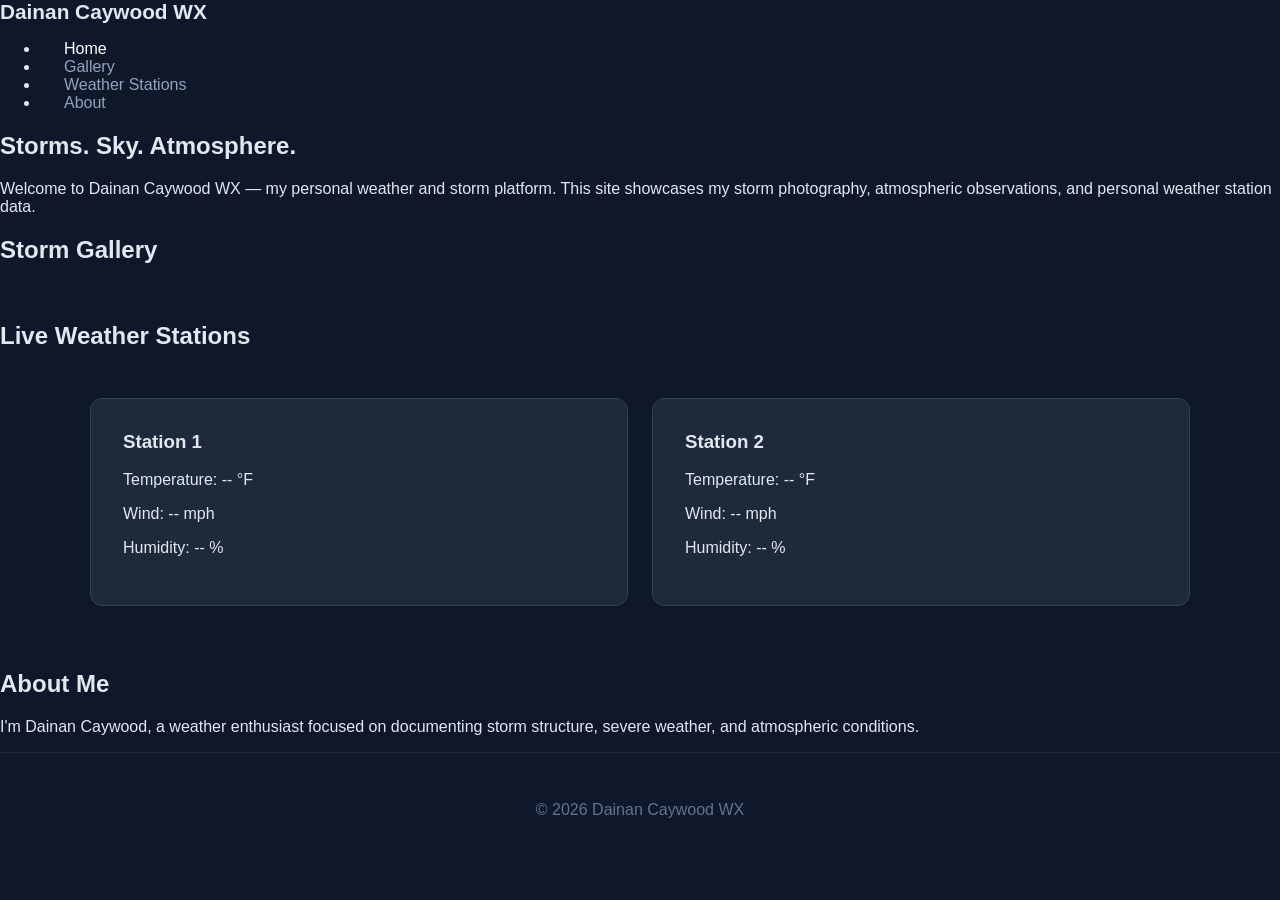
==== index.html @ 6d4f1e47 "Update index.html" ====
<!DOCTYPE html>
<html lang="en">
<head>
  <meta charset="UTF-8">
  <title>Dainan Caywood WX</title>
  <meta name="viewport" content="width=device-width, initial-scale=1.0">
  <link rel="stylesheet" href="style.css">
</head>
<body>

<header>
  <div class="logo">Dainan Caywood WX</div>
  <nav>
    <ul class="nav-links">
      <li><a href="#home" class="active">Home</a></li>
      <li><a href="#gallery">Gallery</a></li>
      <li><a href="#stations">Weather Stations</a></li>
      <li><a href="#about">About</a></li>
    </ul>
  </nav>
</header>

<main>

  <!-- HOME -->
  <section id="home" class="tab-content active">
    <h1>Storms. Sky. Atmosphere.</h1>
    <p>
      Welcome to Dainan Caywood WX — my personal weather and storm platform.
      This site showcases my storm photography, atmospheric observations,
      and personal weather station data.
    </p>
  </section>

  <!-- GALLERY -->
  <section id="gallery" class="tab-content">
    <h1>Storm Gallery</h1>
    <div class="gallery-grid">
      <img src="images/storm1.jpg" alt="">
      <img src="images/storm2.jpg" alt="">
      <img src="images/storm3.jpg" alt="">
      <img src="images/storm4.jpg" alt="">
    </div>
  </section>

  <!-- WEATHER STATIONS -->
  <section id="stations" class="tab-content">
    <h1>Live Weather Stations</h1>

    <div class="station-grid">
      <div class="station-card">
        <h3>Station 1</h3>
        <p>Temperature: -- °F</p>
        <p>Wind: -- mph</p>
        <p>Humidity: -- %</p>
      </div>

      <div class="station-card">
        <h3>Station 2</h3>
        <p>Temperature: -- °F</p>
        <p>Wind: -- mph</p>
        <p>Humidity: -- %</p>
      </div>
    </div>
  </section>

  <!-- ABOUT -->
  <section id="about" class="tab-content">
    <h1>About Me</h1>
    <p>
      I'm Dainan Caywood, a weather enthusiast focused on documenting
      storm structure, severe weather, and atmospheric conditions.
    </p>
  </section>

</main>

<footer>
  <p>© 2026 Dainan Caywood WX</p>
</footer>

<script src="script.js"></script>
</body>
</html>
---- style.css ----
body {
  margin: 0;
  font-family: 'Segoe UI', sans-serif;
  background: #0f172a;
  color: #e2e8f0;
}

/* NAVBAR */
.navbar {
  display: flex;
  justify-content: space-between;
  align-items: center;
  padding: 1.2rem 2rem;
  background: #020617;
  border-bottom: 1px solid #1e293b;
}

.logo {
  font-size: 1.3rem;
  font-weight: 600;
}

nav a {
  color: #94a3b8;
  margin-left: 1.5rem;
  text-decoration: none;
  font-weight: 500;
  transition: 0.2s;
}

nav a:hover,
nav a.active {
  color: white;
}

/* HERO */
.hero {
  text-align: center;
  padding: 6rem 2rem;
  background: linear-gradient(to bottom, #0f172a, #020617);
}

.hero h1 {
  font-size: 3rem;
  margin-bottom: 1rem;
}

.hero p {
  color: #94a3b8;
}

/* CONTENT */
.content {
  max-width: 900px;
  margin: 4rem auto;
  padding: 0 2rem;
  line-height: 1.7;
}

.page-header {
  text-align: center;
  padding: 4rem 2rem 2rem;
}

.page-header h1 {
  font-size: 2.5rem;
}

/* GALLERY */
.gallery {
  max-width: 1200px;
  margin: 2rem auto 4rem;
  padding: 0 2rem;
  display: grid;
  grid-template-columns: repeat(auto-fit, minmax(300px, 1fr));
  gap: 1rem;
}

.gallery img {
  width: 100%;
  border-radius: 10px;
  transition: 0.3s;
}

.gallery img:hover {
  transform: scale(1.03);
}

/* WEATHER STATIONS */
.station-grid {
  max-width: 1100px;
  margin: 3rem auto 4rem;
  padding: 0 2rem;
  display: grid;
  grid-template-columns: repeat(auto-fit, minmax(300px, 1fr));
  gap: 1.5rem;
}

.station-card {
  background: #1e293b;
  padding: 2rem;
  border-radius: 12px;
  border: 1px solid #334155;
}

.station-card h3 {
  margin-top: 0;
}

/* FOOTER */
footer {
  text-align: center;
  padding: 2rem;
  border-top: 1px solid #1e293b;
  color: #64748b;
}
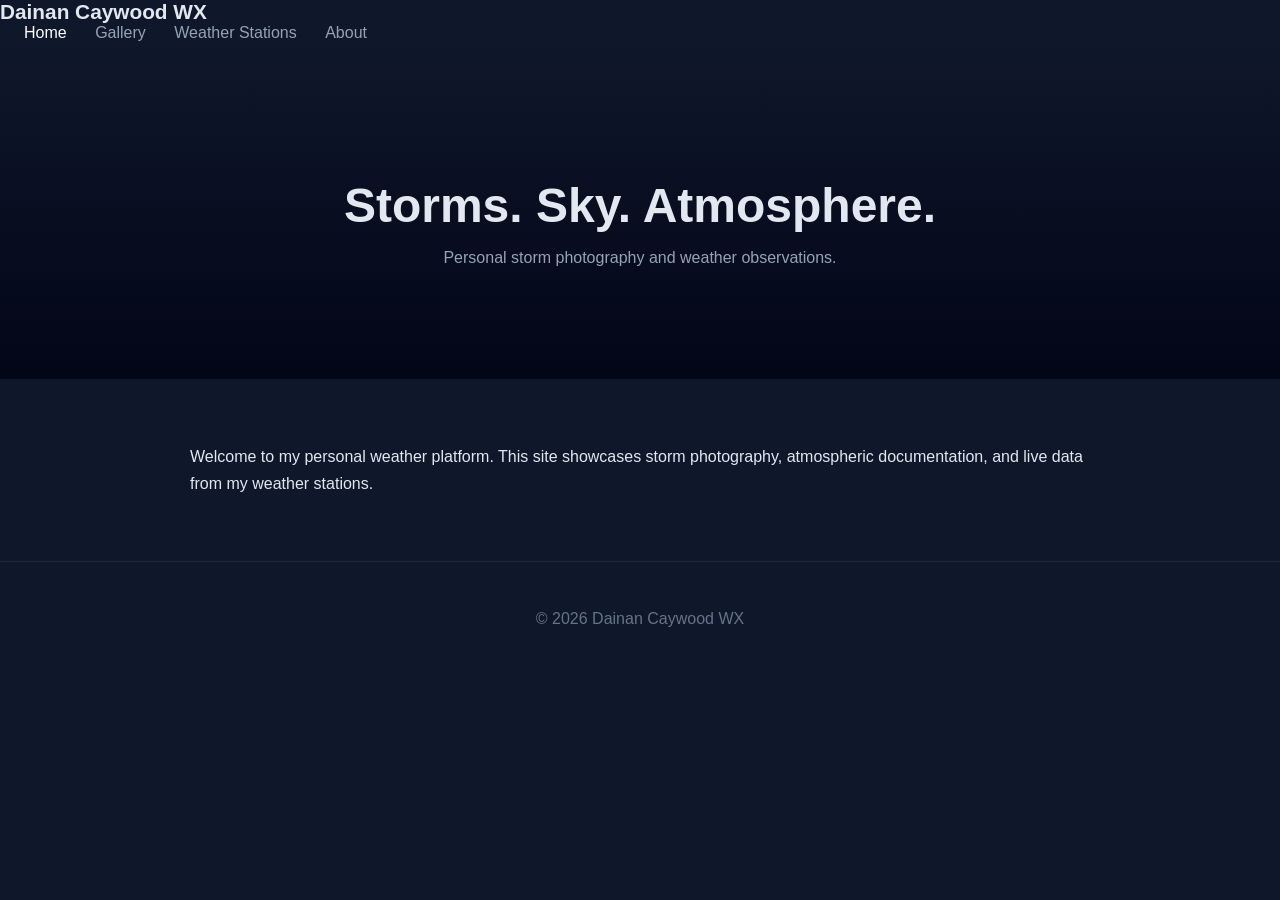
==== commit 386ec133: "Update index.html" ====
--- a/index.html
+++ b/index.html
@@ -11,74 +11,29 @@
 <header>
   <div class="logo">Dainan Caywood WX</div>
   <nav>
-    <ul class="nav-links">
-      <li><a href="#home" class="active">Home</a></li>
-      <li><a href="#gallery">Gallery</a></li>
-      <li><a href="#stations">Weather Stations</a></li>
-      <li><a href="#about">About</a></li>
-    </ul>
+    <a href="index.html" class="active">Home</a>
+    <a href="gallery.html">Gallery</a>
+    <a href="stations.html">Weather Stations</a>
+    <a href="about.html">About</a>
   </nav>
 </header>
 
-<main>
+<section class="hero">
+  <h1>Storms. Sky. Atmosphere.</h1>
+  <p>Personal storm photography and weather observations.</p>
+</section>
 
-  <!-- HOME -->
-  <section id="home" class="tab-content active">
-    <h1>Storms. Sky. Atmosphere.</h1>
-    <p>
-      Welcome to Dainan Caywood WX — my personal weather and storm platform.
-      This site showcases my storm photography, atmospheric observations,
-      and personal weather station data.
-    </p>
-  </section>
-
-  <!-- GALLERY -->
-  <section id="gallery" class="tab-content">
-    <h1>Storm Gallery</h1>
-    <div class="gallery-grid">
-      <img src="images/storm1.jpg" alt="">
-      <img src="images/storm2.jpg" alt="">
-      <img src="images/storm3.jpg" alt="">
-      <img src="images/storm4.jpg" alt="">
-    </div>
-  </section>
-
-  <!-- WEATHER STATIONS -->
-  <section id="stations" class="tab-content">
-    <h1>Live Weather Stations</h1>
-
-    <div class="station-grid">
-      <div class="station-card">
-        <h3>Station 1</h3>
-        <p>Temperature: -- °F</p>
-        <p>Wind: -- mph</p>
-        <p>Humidity: -- %</p>
-      </div>
-
-      <div class="station-card">
-        <h3>Station 2</h3>
-        <p>Temperature: -- °F</p>
-        <p>Wind: -- mph</p>
-        <p>Humidity: -- %</p>
-      </div>
-    </div>
-  </section>
-
-  <!-- ABOUT -->
-  <section id="about" class="tab-content">
-    <h1>About Me</h1>
-    <p>
-      I'm Dainan Caywood, a weather enthusiast focused on documenting
-      storm structure, severe weather, and atmospheric conditions.
-    </p>
-  </section>
-
-</main>
+<section class="content">
+  <p>
+    Welcome to my personal weather platform. This site showcases
+    storm photography, atmospheric documentation, and live data
+    from my weather stations.
+  </p>
+</section>
 
 <footer>
   <p>© 2026 Dainan Caywood WX</p>
 </footer>
 
-<script src="script.js"></script>
 </body>
 </html>
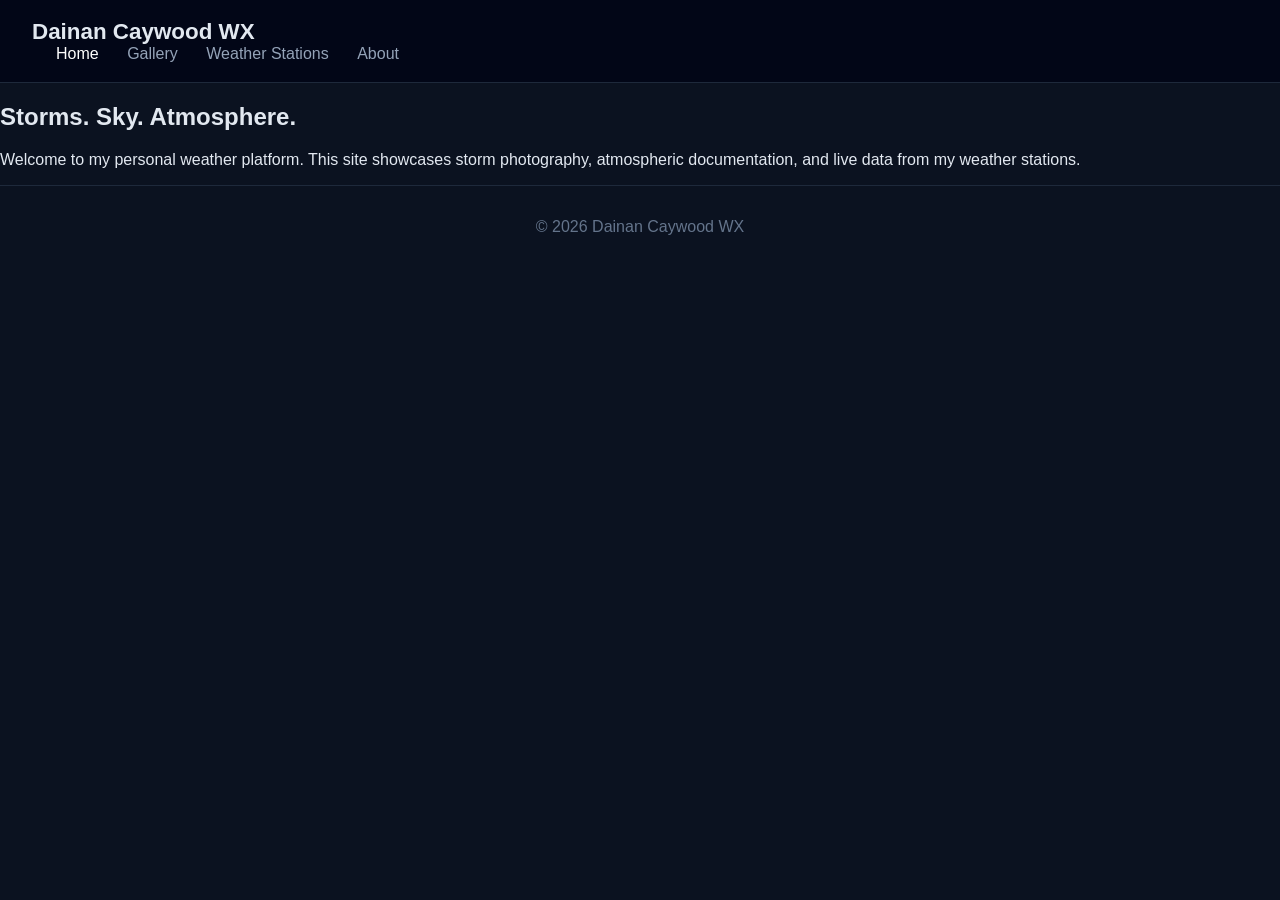
==== commit b9988c4d: "Update index.html" ====
--- a/index.html
+++ b/index.html
@@ -9,30 +9,32 @@
 <body>
 
 <header>
-  <div class="logo">Dainan Caywood WX</div>
-  <nav>
-    <a href="index.html" class="active">Home</a>
-    <a href="gallery.html">Gallery</a>
-    <a href="stations.html">Weather Stations</a>
-    <a href="about.html">About</a>
-  </nav>
+  <div class="header-container">
+    <div class="logo">Dainan Caywood WX</div>
+    <nav>
+      <a href="index.html" class="active">Home</a>
+      <a href="gallery.html">Gallery</a>
+      <a href="stations.html">Weather Stations</a>
+      <a href="about.html">About</a>
+    </nav>
+  </div>
 </header>
 
-<section class="hero">
-  <h1>Storms. Sky. Atmosphere.</h1>
-  <p>Personal storm photography and weather observations.</p>
-</section>
-
-<section class="content">
-  <p>
-    Welcome to my personal weather platform. This site showcases
-    storm photography, atmospheric documentation, and live data
-    from my weather stations.
-  </p>
-</section>
+<main>
+  <section class="content-box">
+    <h1>Storms. Sky. Atmosphere.</h1>
+    <p>
+      Welcome to my personal weather platform. This site showcases
+      storm photography, atmospheric documentation, and live data
+      from my weather stations.
+    </p>
+  </section>
+</main>
 
 <footer>
-  <p>© 2026 Dainan Caywood WX</p>
+  <div class="footer-content">
+    © 2026 Dainan Caywood WX
+  </div>
 </footer>
 
 </body>
--- a/style.css
+++ b/style.css
@@ -1,12 +1,12 @@
 body {
   margin: 0;
   font-family: 'Segoe UI', sans-serif;
-  background: #0f172a;
+  background: #0b1220;
   color: #e2e8f0;
 }
 
-/* NAVBAR */
-.navbar {
+/* Header */
+header {
   display: flex;
   justify-content: space-between;
   align-items: center;
@@ -16,16 +16,15 @@
 }
 
 .logo {
-  font-size: 1.3rem;
+  font-size: 1.4rem;
   font-weight: 600;
 }
 
 nav a {
   color: #94a3b8;
+  text-decoration: none;
   margin-left: 1.5rem;
-  text-decoration: none;
   font-weight: 500;
-  transition: 0.2s;
 }
 
 nav a:hover,
@@ -33,66 +32,38 @@
   color: white;
 }
 
-/* HERO */
+/* Hero */
 .hero {
   text-align: center;
   padding: 6rem 2rem;
-  background: linear-gradient(to bottom, #0f172a, #020617);
 }
 
 .hero h1 {
   font-size: 3rem;
-  margin-bottom: 1rem;
 }
 
-.hero p {
-  color: #94a3b8;
+/* Pages */
+.page, .content {
+  max-width: 1100px;
+  margin: 3rem auto;
+  padding: 0 2rem;
 }
 
-/* CONTENT */
-.content {
-  max-width: 900px;
-  margin: 4rem auto;
-  padding: 0 2rem;
-  line-height: 1.7;
-}
-
-.page-header {
-  text-align: center;
-  padding: 4rem 2rem 2rem;
-}
-
-.page-header h1 {
-  font-size: 2.5rem;
-}
-
-/* GALLERY */
-.gallery {
-  max-width: 1200px;
-  margin: 2rem auto 4rem;
-  padding: 0 2rem;
+/* Gallery */
+.gallery-grid {
   display: grid;
   grid-template-columns: repeat(auto-fit, minmax(300px, 1fr));
   gap: 1rem;
 }
 
-.gallery img {
+.gallery-grid img {
   width: 100%;
   border-radius: 10px;
-  transition: 0.3s;
 }
 
-.gallery img:hover {
-  transform: scale(1.03);
-}
-
-/* WEATHER STATIONS */
+/* Stations */
 .station-grid {
-  max-width: 1100px;
-  margin: 3rem auto 4rem;
-  padding: 0 2rem;
   display: grid;
-  grid-template-columns: repeat(auto-fit, minmax(300px, 1fr));
   gap: 1.5rem;
 }
 
@@ -103,11 +74,7 @@
   border: 1px solid #334155;
 }
 
-.station-card h3 {
-  margin-top: 0;
-}
-
-/* FOOTER */
+/* Footer */
 footer {
   text-align: center;
   padding: 2rem;
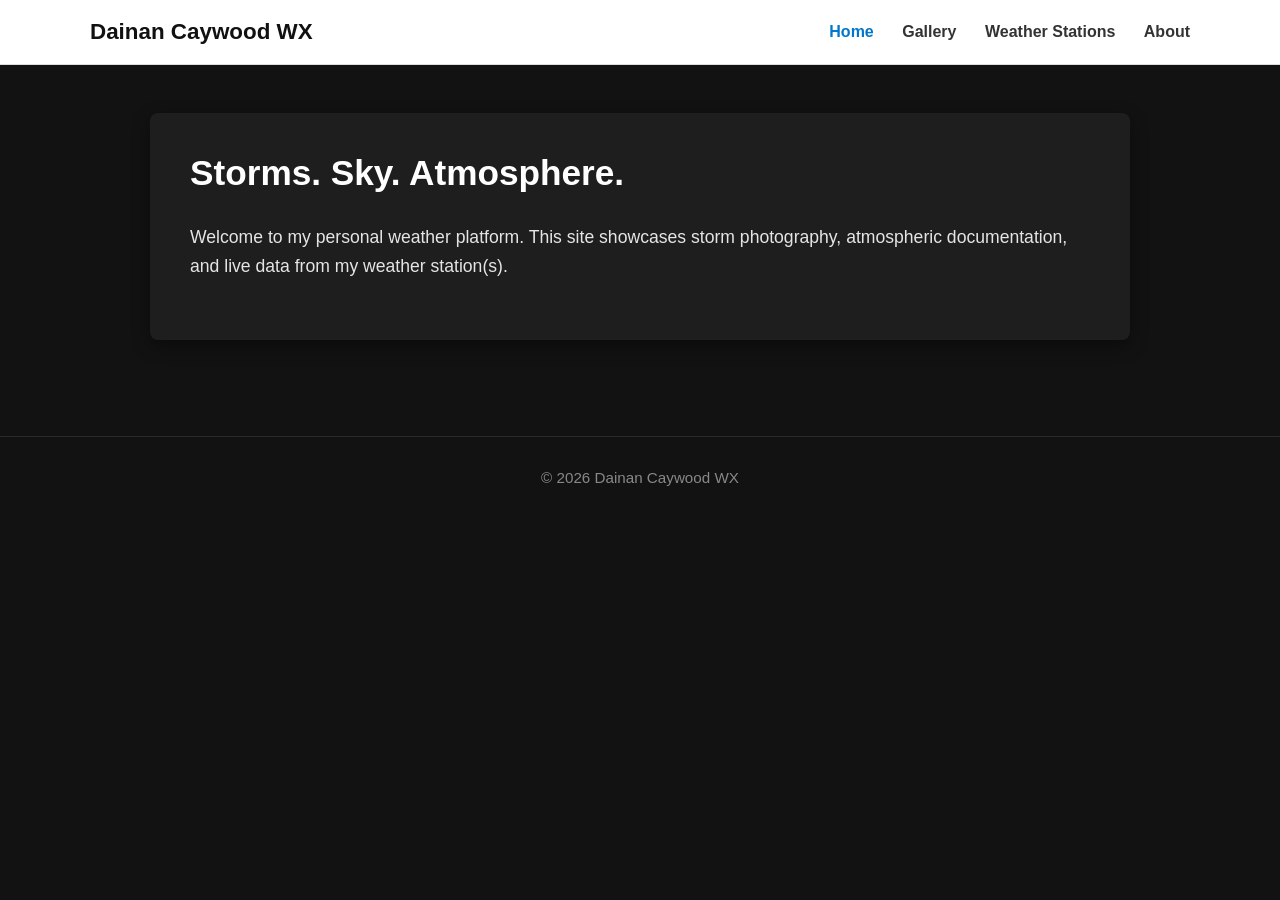
==== commit 31d718fa: "Update index.html" ====
--- a/index.html
+++ b/index.html
@@ -26,7 +26,7 @@
     <p>
       Welcome to my personal weather platform. This site showcases
       storm photography, atmospheric documentation, and live data
-      from my weather stations.
+      from my weather station(s).
     </p>
   </section>
 </main>
--- a/style.css
+++ b/style.css
@@ -1,83 +1,83 @@
+/* PAGE BACKGROUND */
 body {
   margin: 0;
-  font-family: 'Segoe UI', sans-serif;
-  background: #0b1220;
-  color: #e2e8f0;
+  font-family: Arial, sans-serif;
+  background-color: #121212; /* dark background */
+  color: #e5e5e5;
 }
 
-/* Header */
+/* HEADER (White) */
 header {
+  background-color: white;
+  border-bottom: 1px solid #ddd;
+}
+
+.header-container {
+  max-width: 1100px;
+  margin: 0 auto;
+  padding: 1.2rem 2rem;
   display: flex;
   justify-content: space-between;
   align-items: center;
-  padding: 1.2rem 2rem;
-  background: #020617;
-  border-bottom: 1px solid #1e293b;
 }
 
+/* LOGO */
 .logo {
   font-size: 1.4rem;
-  font-weight: 600;
+  font-weight: bold;
+  color: #111;
 }
 
+/* NAV */
 nav a {
-  color: #94a3b8;
   text-decoration: none;
+  color: #333;
   margin-left: 1.5rem;
-  font-weight: 500;
+  font-weight: 600;
+  transition: 0.2s ease;
 }
 
 nav a:hover,
 nav a.active {
-  color: white;
+  color: #0077cc;
 }
 
-/* Hero */
-.hero {
-  text-align: center;
-  padding: 6rem 2rem;
+/* MAIN LAYOUT */
+main {
+  padding: 3rem 2rem;
 }
 
-.hero h1 {
-  font-size: 3rem;
+/* CENTERED CONTENT BOX (STRATUS style but darker theme) */
+.content-box {
+  background-color: #1e1e1e;
+  max-width: 900px;
+  margin: 0 auto;
+  padding: 2.5rem;
+  border-radius: 8px;
+  box-shadow: 0 6px 18px rgba(0,0,0,0.4);
 }
 
-/* Pages */
-.page, .content {
-  max-width: 1100px;
-  margin: 3rem auto;
-  padding: 0 2rem;
+/* HEADINGS */
+h1 {
+  margin-top: 0;
+  font-size: 2.2rem;
+  color: #ffffff;
 }
 
-/* Gallery */
-.gallery-grid {
-  display: grid;
-  grid-template-columns: repeat(auto-fit, minmax(300px, 1fr));
-  gap: 1rem;
+p {
+  line-height: 1.7;
+  font-size: 1.1rem;
 }
 
-.gallery-grid img {
-  width: 100%;
-  border-radius: 10px;
+/* FOOTER */
+footer {
+  margin-top: 3rem;
+  padding: 2rem 0;
+  border-top: 1px solid #2a2a2a;
 }
 
-/* Stations */
-.station-grid {
-  display: grid;
-  gap: 1.5rem;
+.footer-content {
+  text-align: center;
+  color: #888;
+  font-size: 0.95rem;
 }
-
-.station-card {
-  background: #1e293b;
-  padding: 2rem;
-  border-radius: 12px;
-  border: 1px solid #334155;
-}
-
-/* Footer */
-footer {
-  text-align: center;
-  padding: 2rem;
-  border-top: 1px solid #1e293b;
-  color: #64748b;
-}
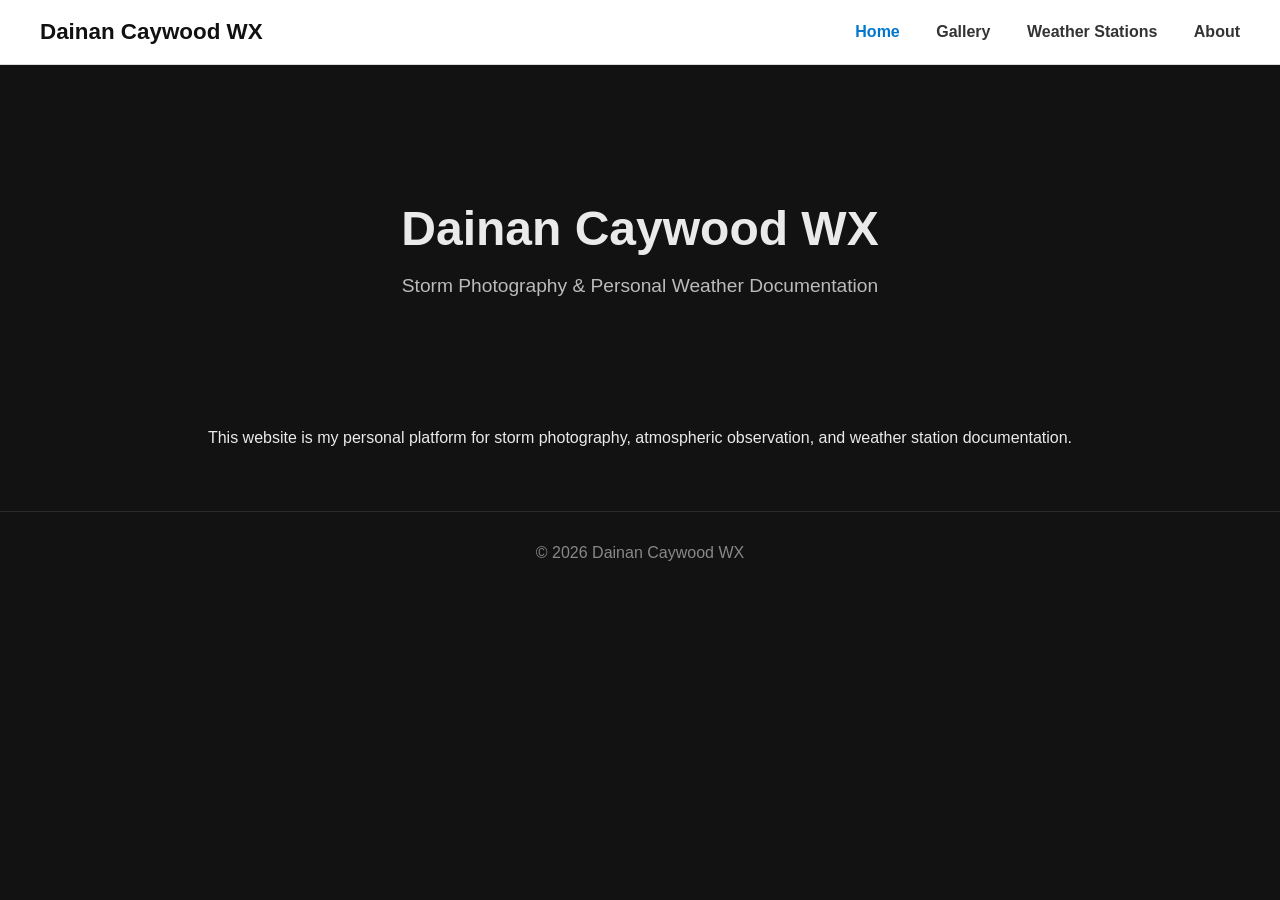
==== commit 021aa318: "Update index.html" ====
--- a/index.html
+++ b/index.html
@@ -1,40 +1,45 @@
 <!DOCTYPE html>
 <html lang="en">
 <head>
-  <meta charset="UTF-8">
-  <title>Dainan Caywood WX</title>
-  <meta name="viewport" content="width=device-width, initial-scale=1.0">
-  <link rel="stylesheet" href="style.css">
+<meta charset="UTF-8">
+<title>Dainan Caywood WX</title>
+<link rel="stylesheet" href="style.css">
 </head>
+
 <body>
 
 <header>
-  <div class="header-container">
-    <div class="logo">Dainan Caywood WX</div>
-    <nav>
-      <a href="index.html" class="active">Home</a>
-      <a href="gallery.html">Gallery</a>
-      <a href="stations.html">Weather Stations</a>
-      <a href="about.html">About</a>
-    </nav>
-  </div>
+<div class="header-container">
+<div class="logo">Dainan Caywood WX</div>
+
+<nav>
+<a href="index.html" class="active">Home</a>
+<a href="gallery.html">Gallery</a>
+<a href="stations.html">Weather Stations</a>
+<a href="about.html">About</a>
+</nav>
+
+</div>
 </header>
 
 <main>
-  <section class="content-box">
-    <h1>Storms. Sky. Atmosphere.</h1>
-    <p>
-      Welcome to my personal weather platform. This site showcases
-      storm photography, atmospheric documentation, and live data
-      from my weather station(s).
-    </p>
-  </section>
+
+<section class="hero">
+<h1>Dainan Caywood WX</h1>
+<p>Storm Photography & Personal Weather Documentation</p>
+</section>
+
+<section class="section">
+<p>
+This website is my personal platform for storm photography,
+atmospheric observation, and weather station documentation.
+</p>
+</section>
+
 </main>
 
 <footer>
-  <div class="footer-content">
-    © 2026 Dainan Caywood WX
-  </div>
+© 2026 Dainan Caywood WX
 </footer>
 
 </body>
--- a/style.css
+++ b/style.css
@@ -1,40 +1,36 @@
-/* PAGE BACKGROUND */
 body {
   margin: 0;
   font-family: Arial, sans-serif;
-  background-color: #121212; /* dark background */
-  color: #e5e5e5;
+  background-color: #121212;
+  color: #eaeaea;
 }
 
-/* HEADER (White) */
+/* HEADER */
 header {
-  background-color: white;
+  background: white;
   border-bottom: 1px solid #ddd;
 }
 
 .header-container {
-  max-width: 1100px;
-  margin: 0 auto;
+  max-width: 1200px;
+  margin: auto;
   padding: 1.2rem 2rem;
   display: flex;
   justify-content: space-between;
   align-items: center;
 }
 
-/* LOGO */
 .logo {
   font-size: 1.4rem;
   font-weight: bold;
   color: #111;
 }
 
-/* NAV */
 nav a {
   text-decoration: none;
   color: #333;
-  margin-left: 1.5rem;
+  margin-left: 2rem;
   font-weight: 600;
-  transition: 0.2s ease;
 }
 
 nav a:hover,
@@ -42,42 +38,64 @@
   color: #0077cc;
 }
 
-/* MAIN LAYOUT */
-main {
-  padding: 3rem 2rem;
+/* HERO */
+.hero {
+  text-align: center;
+  padding: 6rem 2rem 4rem;
 }
 
-/* CENTERED CONTENT BOX (STRATUS style but darker theme) */
-.content-box {
-  background-color: #1e1e1e;
-  max-width: 900px;
-  margin: 0 auto;
-  padding: 2.5rem;
-  border-radius: 8px;
-  box-shadow: 0 6px 18px rgba(0,0,0,0.4);
+.hero h1 {
+  font-size: 3rem;
+  margin-bottom: 1rem;
 }
 
-/* HEADINGS */
-h1 {
-  margin-top: 0;
-  font-size: 2.2rem;
-  color: #ffffff;
+.hero p {
+  color: #bbb;
+  font-size: 1.2rem;
 }
 
-p {
-  line-height: 1.7;
-  font-size: 1.1rem;
+/* SECTIONS */
+.section {
+  max-width: 1000px;
+  margin: 3rem auto;
+  padding: 0 2rem;
+  text-align: center;
+}
+
+/* GALLERY */
+.gallery-grid {
+  display: grid;
+  grid-template-columns: repeat(auto-fit, minmax(280px, 1fr));
+  gap: 1.5rem;
+  margin-top: 2rem;
+}
+
+.gallery-grid img {
+  width: 100%;
+  border-radius: 8px;
+}
+
+/* STATIONS */
+.station-grid {
+  display: flex;
+  justify-content: center;
+  gap: 2rem;
+  flex-wrap: wrap;
+}
+
+.station-card {
+  background: #1e1e1e;
+  padding: 2rem;
+  width: 280px;
+  border-radius: 8px;
+  border: 1px solid #2c2c2c;
 }
 
 /* FOOTER */
 footer {
-  margin-top: 3rem;
-  padding: 2rem 0;
+  margin-top: 4rem;
+  padding: 2rem;
+  text-align: center;
   border-top: 1px solid #2a2a2a;
+  color: #888;
 }
-
-.footer-content {
-  text-align: center;
-  color: #888;
-  font-size: 0.95rem;
-}
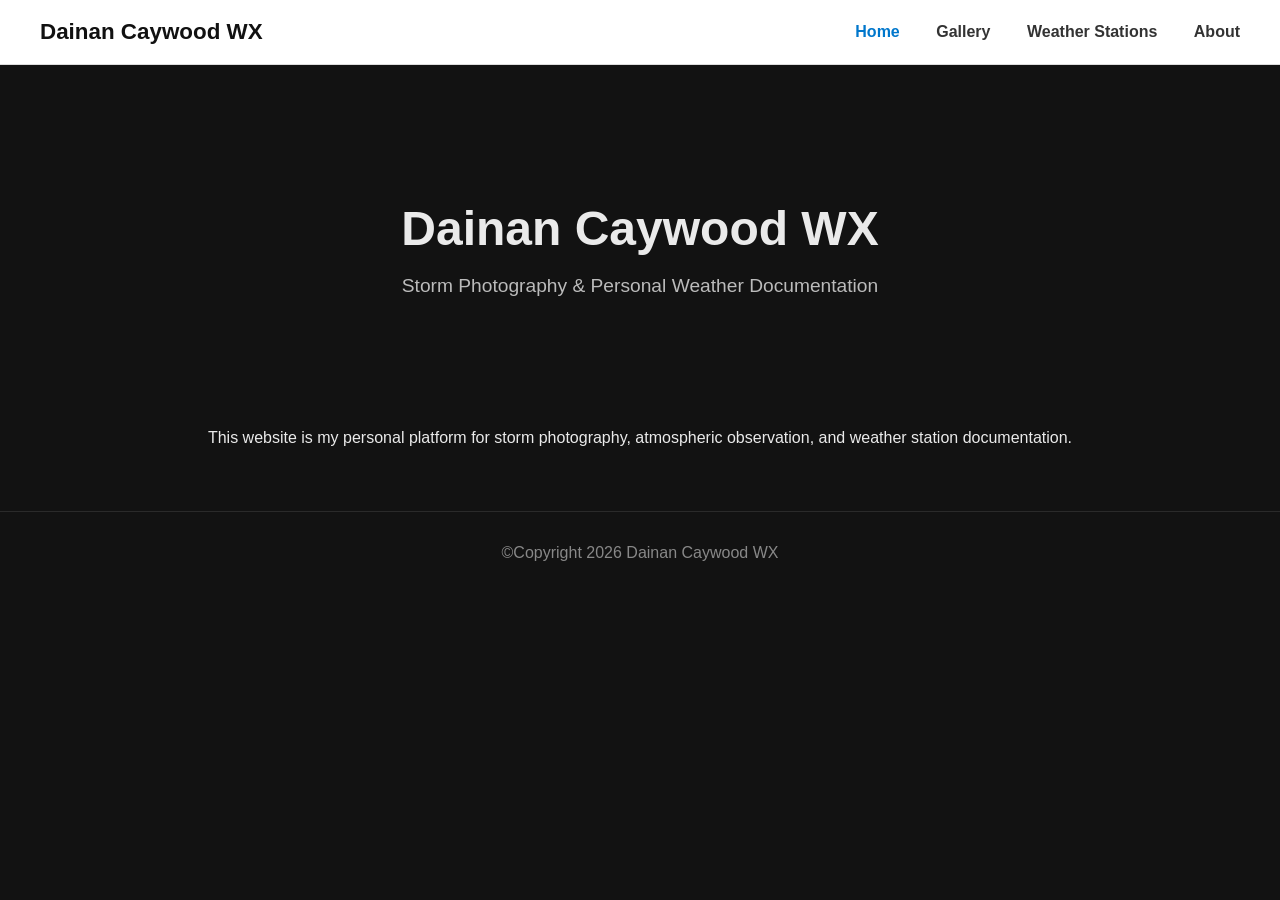
==== commit ca36b59c: "Update index.html" ====
--- a/index.html
+++ b/index.html
@@ -39,7 +39,7 @@
 </main>
 
 <footer>
-© 2026 Dainan Caywood WX
+©Copyright 2026 Dainan Caywood WX
 </footer>
 
 </body>
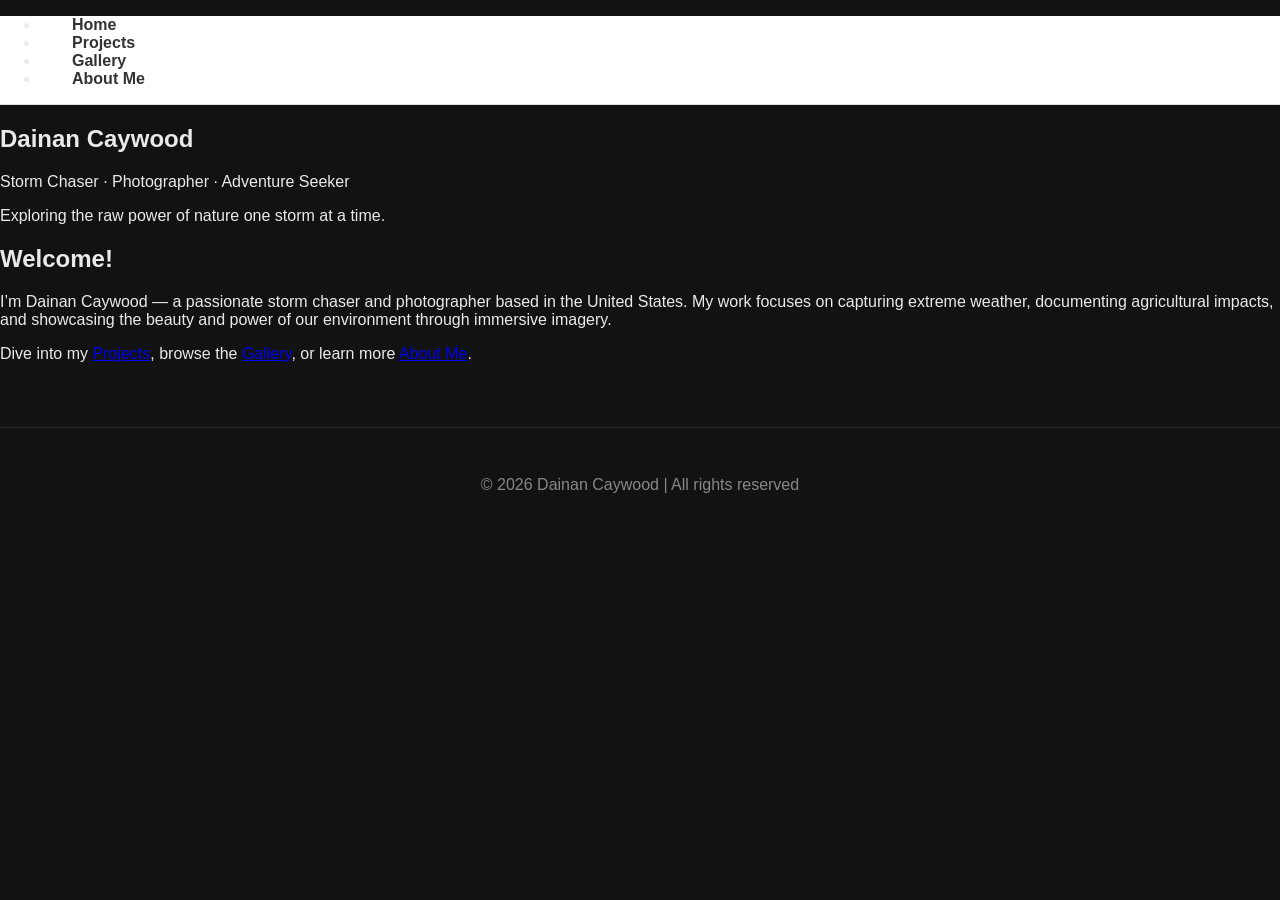
==== commit 292e6824: "Update index.html" ====
--- a/index.html
+++ b/index.html
@@ -1,46 +1,47 @@
 <!DOCTYPE html>
 <html lang="en">
 <head>
-<meta charset="UTF-8">
-<title>Dainan Caywood WX</title>
-<link rel="stylesheet" href="style.css">
+  <meta charset="UTF-8" />
+  <meta name="viewport" content="width=device-width, initial-scale=1" />
+  <title>Dainan Caywood – Storm Chaser & Photographer</title>
+  <link rel="stylesheet" href="style.css" />
 </head>
+<body>
+  <header>
+    <nav>
+      <ul>
+        <li><a href="index.html">Home</a></li>
+        <li><a href="projects.html">Projects</a></li>
+        <li><a href="gallery.html">Gallery</a></li>
+        <li><a href="about.html">About Me</a></li>
+      </ul>
+    </nav>
+  </header>
 
-<body>
+  <main>
+    <section id="hero">
+      <h1>Dainan Caywood</h1>
+      <p>Storm Chaser · Photographer · Adventure Seeker</p>
+      <p>Exploring the raw power of nature one storm at a time.</p>
+    </section>
 
-<header>
-<div class="header-container">
-<div class="logo">Dainan Caywood WX</div>
+    <section id="intro">
+      <h2>Welcome!</h2>
+      <p>
+        I’m Dainan Caywood — a passionate storm chaser and photographer based in the
+        United States. My work focuses on capturing extreme weather,
+        documenting agricultural impacts, and showcasing the beauty and power
+        of our environment through immersive imagery.
+      </p>
+      <p>
+        Dive into my <a href="projects.html">Projects</a>, browse the <a href="gallery.html">Gallery</a>,
+        or learn more <a href="about.html">About Me</a>.
+      </p>
+    </section>
+  </main>
 
-<nav>
-<a href="index.html" class="active">Home</a>
-<a href="gallery.html">Gallery</a>
-<a href="stations.html">Weather Stations</a>
-<a href="about.html">About</a>
-</nav>
-
-</div>
-</header>
-
-<main>
-
-<section class="hero">
-<h1>Dainan Caywood WX</h1>
-<p>Storm Photography & Personal Weather Documentation</p>
-</section>
-
-<section class="section">
-<p>
-This website is my personal platform for storm photography,
-atmospheric observation, and weather station documentation.
-</p>
-</section>
-
-</main>
-
-<footer>
-©Copyright 2026 Dainan Caywood WX
-</footer>
-
+  <footer>
+    <p>© 2026 Dainan Caywood | All rights reserved</p>
+  </footer>
 </body>
 </html>
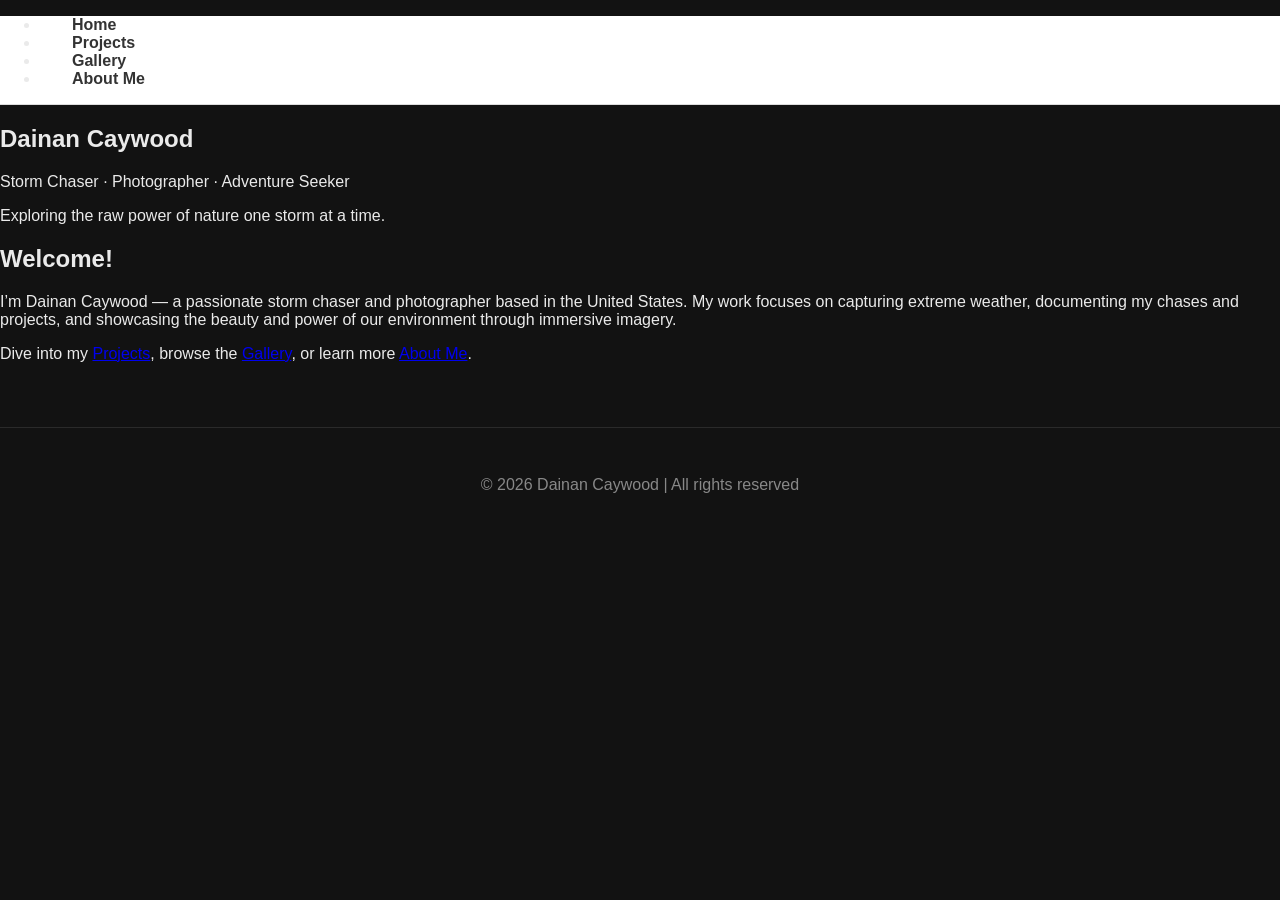
==== commit a29513ad: "Update index.html" ====
--- a/index.html
+++ b/index.html
@@ -30,7 +30,7 @@
       <p>
         I’m Dainan Caywood — a passionate storm chaser and photographer based in the
         United States. My work focuses on capturing extreme weather,
-        documenting agricultural impacts, and showcasing the beauty and power
+        documenting my chases and projects, and showcasing the beauty and power
         of our environment through immersive imagery.
       </p>
       <p>
